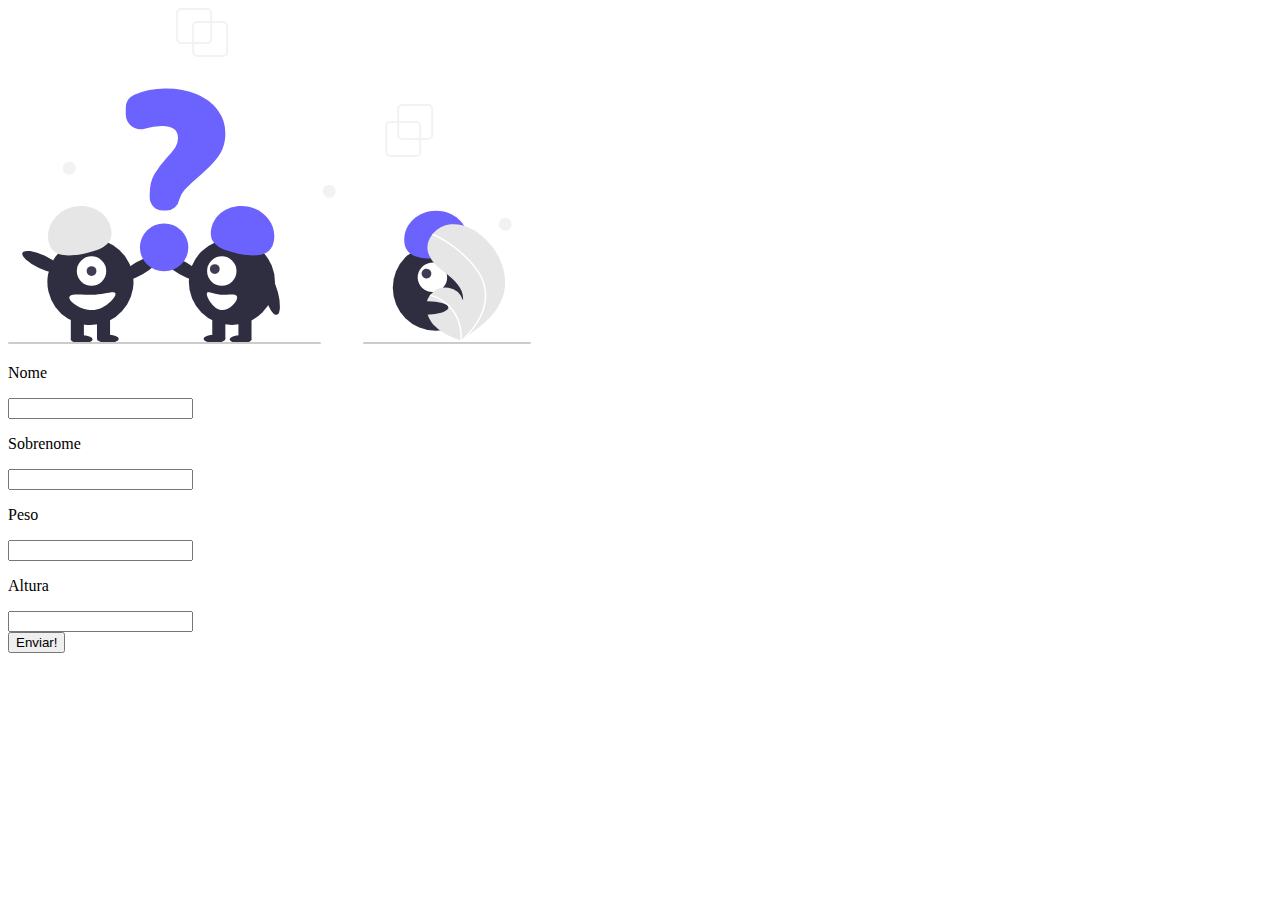
==== JavaScript/js/ExercicioFinal/index.html @ 6f49686e "master" ====
<!DOCTYPE html>
<html lang="pt-BR">

<head>
    <meta charset="UTF-8">
    <meta http-equiv="X-UA-Compatible" content="IE=edge">
    <meta name="viewport" content="width=device-width, initial-scale=1.0">
    <title>Exercício</title>
    <link rel="stylesheet" href="/js/ExercicioFinal/style.css">
</head>

<body class="main-bg">
    <div id="form">
        <img src="faq.svg" class="img">

        <div class="form-item">
            <form class="formulario" action="" method="get">
                <p class="formLabel">Nome</p>
                <input type="text" class="form-style">

                <p class="formLabel">Sobrenome</p>
                <input type="text" class="form-style">

                <p class="formLabel">Peso</p>
                <input type="text" class="form-style">

                <p class="formLabel">Altura</p>
                <input type="text" class="form-style">
            </form>
        </div>

        <div>
            <button class="button">Enviar!</button>
        </div>

        <div class="resultado">

        </div>
    </div>
    <script src="exercicio.js"></script>
</body>

</html>
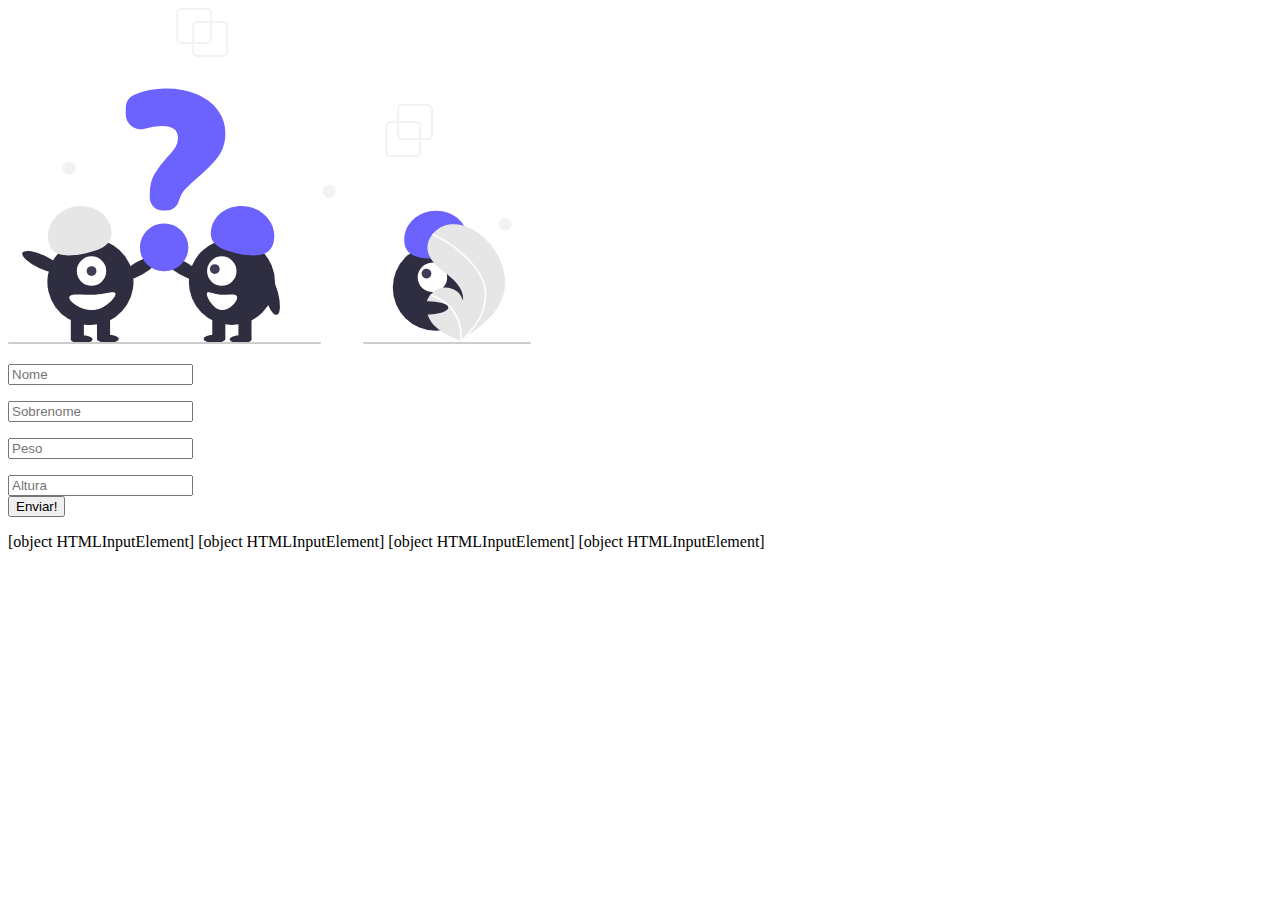
==== commit c4377728: "att" ====
--- a/JavaScript/js/ExercicioFinal/index.html
+++ b/JavaScript/js/ExercicioFinal/index.html
@@ -15,27 +15,18 @@
 
         <div class="form-item">
             <form class="formulario" action="" method="get">
-                <p class="formLabel">Nome</p>
-                <input type="text" class="form-style">
-
-                <p class="formLabel">Sobrenome</p>
-                <input type="text" class="form-style">
-
-                <p class="formLabel">Peso</p>
-                <input type="text" class="form-style">
-
-                <p class="formLabel">Altura</p>
-                <input type="text" class="form-style">
+                <p class="formLabel"></p>
+                <input type="text" id="nome" class="form-style" placeholder="Nome">
+                <p class="formLabel"></p>
+                <input type="text" id="sobrenome" class="form-style" placeholder="Sobrenome">
+                <p class="formLabel"></p>
+                <input type="text" id="peso" class="form-style" placeholder="Peso">
+                <p class="formLabel"></p>
+                <input type="text" id="altura" class="form-style Altura" placeholder="Altura"><br>
+                <button class="button">Enviar!</button>
             </form>
         </div>
-
-        <div>
-            <button class="button">Enviar!</button>
-        </div>
-
-        <div class="resultado">
-
-        </div>
+        <div class="resultado"></div>
     </div>
     <script src="exercicio.js"></script>
 </body>
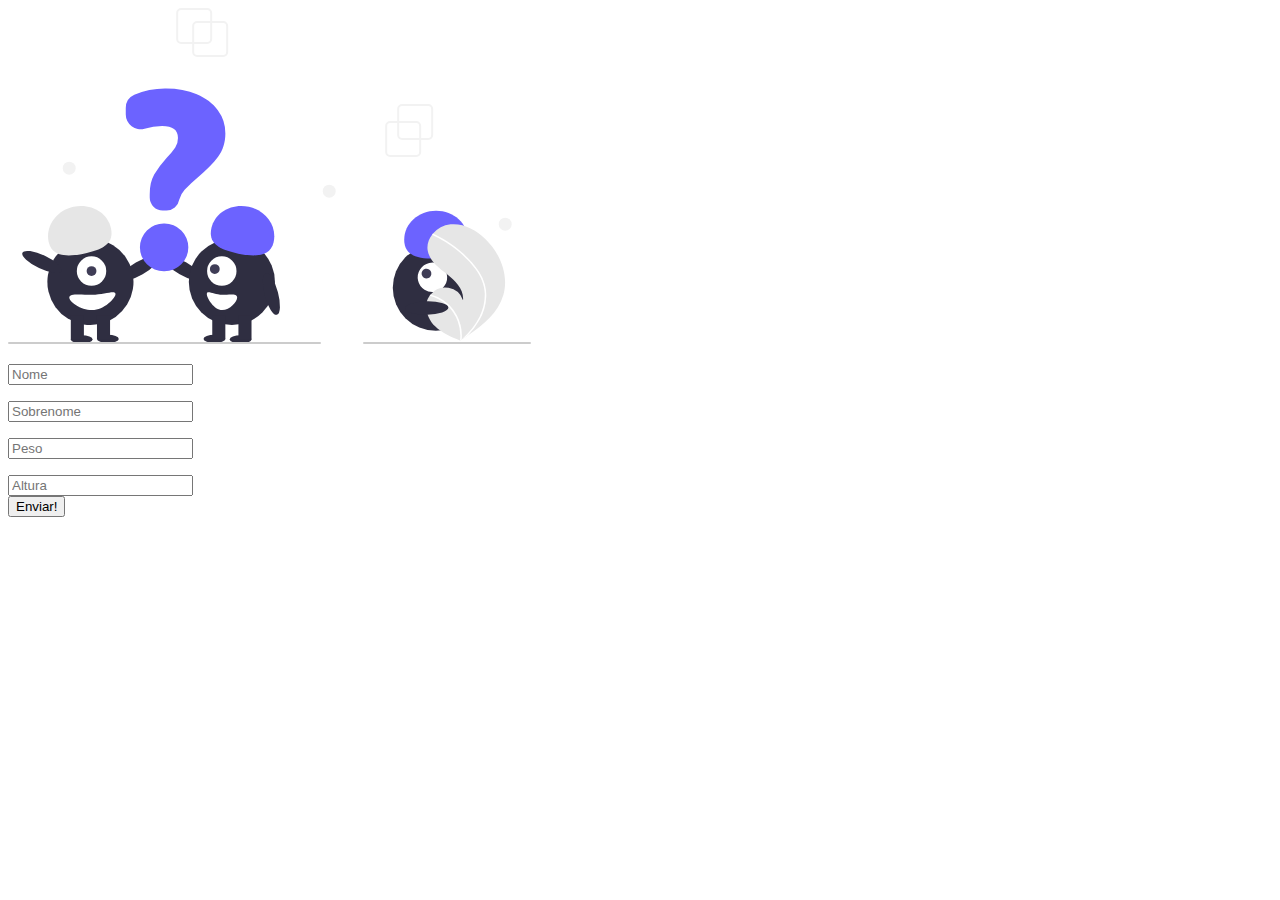
==== commit eed742f3: "final version" ====
--- a/JavaScript/js/ExercicioFinal/index.html
+++ b/JavaScript/js/ExercicioFinal/index.html
@@ -28,6 +28,7 @@
         </div>
         <div class="resultado"></div>
     </div>
+
     <script src="exercicio.js"></script>
 </body>
 
